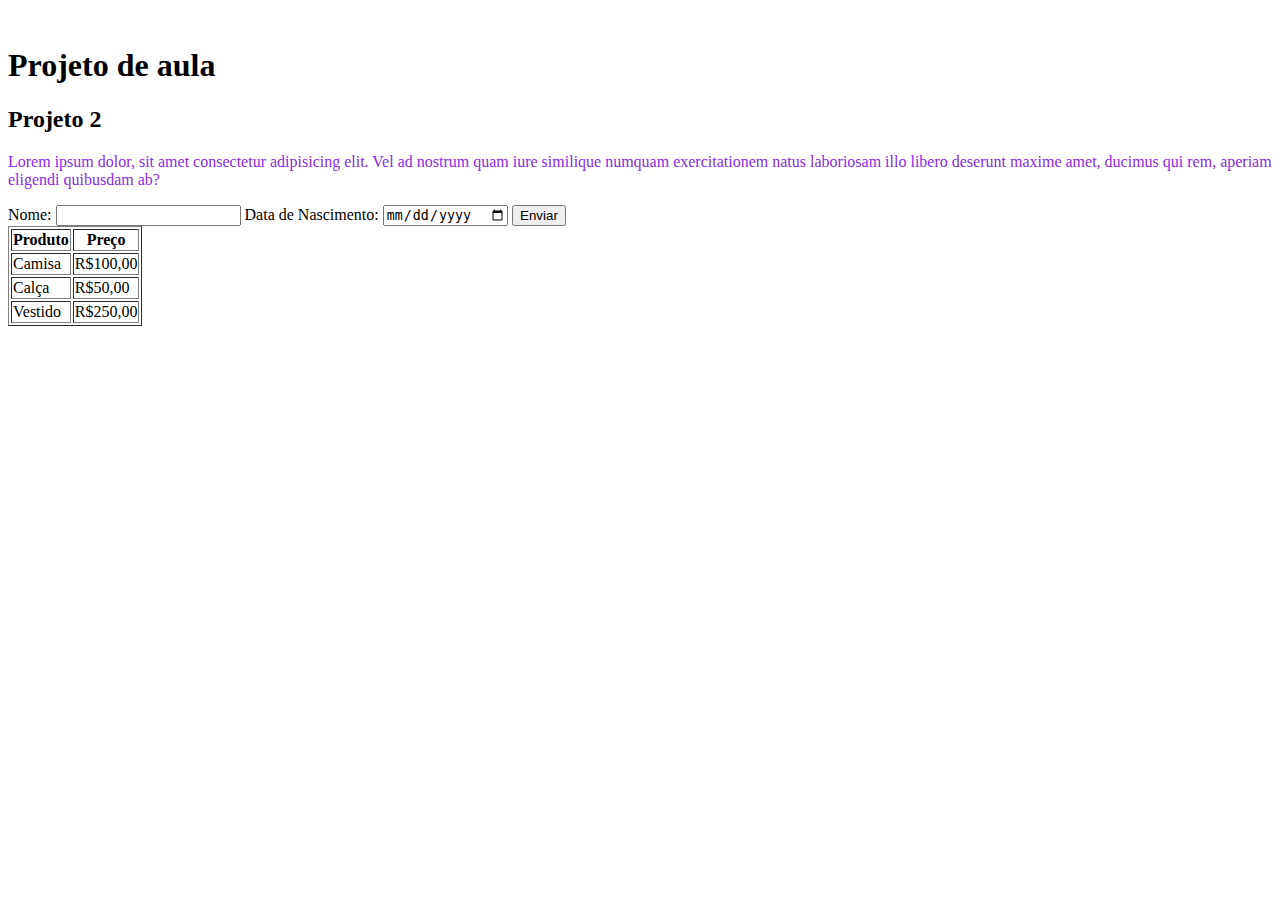
==== index.html @ 5093dc7d "teste html css" ====
<!DOCTYPE html>
<html lang="pt-BR">
<head>
    <meta charset="UTF-8">
    <meta name="viewport" content="width=device-width, initial-scale=1.0">
    <title>Projeto vmo5</title>
    <link rel='styleet' rhef='css/style.css'>

    <style>
    p {
        color:blueviolet;
    }
</style>
    </head>
    
<body>
    <br><h1>Projeto de aula</br></h1>

    <h2>Projeto 2</h2>
  
    <p>Lorem ipsum dolor, sit amet consectetur adipisicing elit. Vel ad nostrum quam iure similique numquam exercitationem natus laboriosam illo libero deserunt maxime amet, ducimus qui rem, aperiam eligendi quibusdam ab?</p>
  
   
    
        <form action="/enviar_dados" method="post">
            <label for="nome">Nome:</label>
            <input type="text" id="nome" name="nome" required>
          
            <label for="nascimento">Data de Nascimento:</label>
            <input type="date" id="nascimento" name="nascimento" required>
          
            <input type="submit" value="Enviar">
          </form>

          <table border="1">
            <tr>
                <th>Produto</th>
                <th>Preço</th>
            </tr>
            <tr>
                <td>Camisa</td>
                <td>R$100,00</td>
            </tr>
            <tr>
                <td>Calça</td>
                <td>R$50,00</td>
            </tr>
            <tr>
                <td>Vestido</td>
                <td>R$250,00</td>
        </tr>
    </table>
</body>
</html><!DOCTYPE html>
<html lang="pt-BR">
<head>
    <meta charset="UTF-8">
    <meta name="viewport" content="width=device-width, initial-scale=1.0">
    <title>Projeto vmo5</title>
    <link rel="'styleet' rhef='css/style.css'>
    
    <style>
    p {
        color:blueviolet;
    }
</style>
    </head>
    
<body>
    <br><h1>Projeto de aula</br></h1>

    <h2>Projeto 2</h2>
  
    <p>Lorem ipsum dolor, sit amet consectetur adipisicing elit. Vel ad nostrum quam iure similique numquam exercitationem natus laboriosam illo libero deserunt maxime amet, ducimus qui rem, aperiam eligendi quibusdam ab?</p>
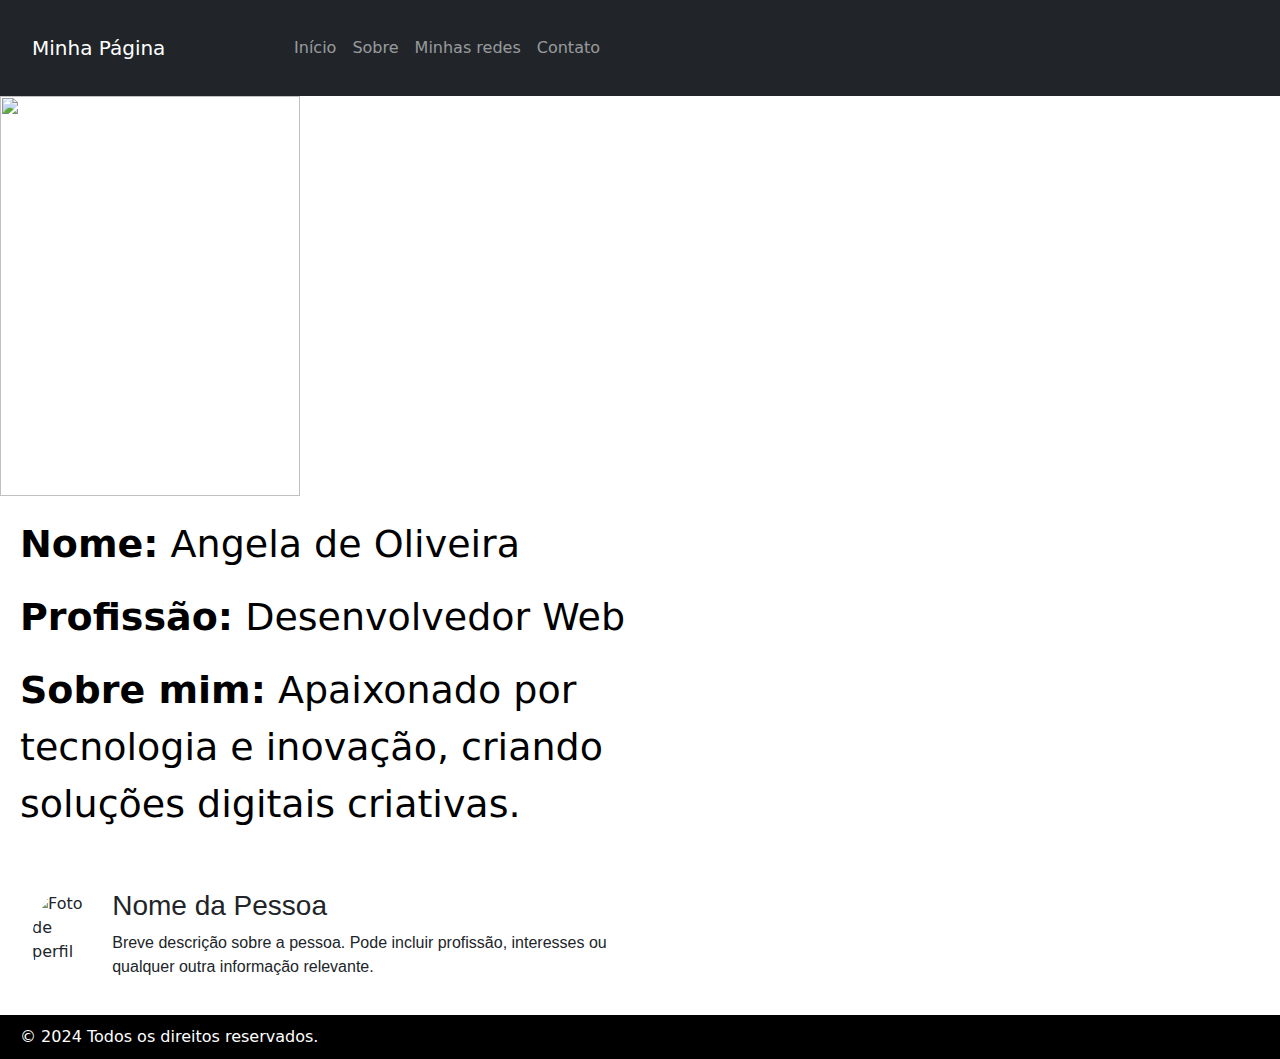
==== commit 777254dc: "tarefa" ====
--- a/index.html
+++ b/index.html
@@ -1,75 +1,150 @@
 <!DOCTYPE html>
-<html lang="pt-BR">
+<html lang="pt-br">
 <head>
     <meta charset="UTF-8">
-    <meta name="viewport" content="width=device-width, initial-scale=1.0">
-    <title>Projeto vmo5</title>
-    <link rel='styleet' rhef='css/style.css'>
+    <meta name="viewport" content="width=device-width, initial-scale=1">
+    <title>Início</title>
+    <link href="https://cdn.jsdelivr.net/npm/bootstrap@5.3.2/dist/css/bootstrap.min.css" rel="stylesheet">
+    <link rel="stylesheet" href="css/styles.css">
+</head>
+<body>
+    <!-- Navbar -->
+    <nav class="navbar navbar-expand-lg navbar-dark bg-dark">
+        <div class="container">
+            <a class="navbar-brand" href="index.html">Minha Página</a>
+            <button class="navbar-toggler" type="button" data-bs-toggle="collapse" data-bs-target="#navbarNav">
+                <span class="navbar-toggler-icon"></span>
+            </button>
+            <div class="collapse navbar-collapse" id="navbarNav">
+                <ul class="navbar-nav ms-auto">
+                    <li class="nav-item"><a class="nav-link" href="index.html">Início</a></li>
+                    <li class="nav-item"><a class="nav-link" href="sobre.html">Sobre</a></li>
+                    <li class="nav-item"><a class="nav-link" href="redes.html">Minhas redes</a></li>
+                    <li class="nav-item"><a class="nav-link" href="contato.html">Contato</a></li>
+                </ul>
+            </div>
+        </div>
+    </nav>
+    
+   
+ <!-- Logotipo
+<div class="logo">
+ alt="Logotipo">
+    </div>    
+     -->
+        <img src="foto.jpg" height="400px" width="300px" >
 
-    <style>
-    p {
-        color:blueviolet;
-    }
-</style>
+        <!DOCTYPE html>
+        <html lang="pt">
+        <head>
+            <meta charset="UTF-8">
+            <meta name="viewport" content="width=device-width, initial-scale=1.0">
+            <title>Mini Bio</title>
+            <style>
+                .mini-bio {
+                    font-size: 38px;
+                    color: black;
+                    text-align: left;
+                    width: 50%;
+                    margin: 20px;
+                }
+            </style>
+        </head>
+        <body>
+            <div class="mini-bio">
+                <p><strong>Nome:</strong> Angela de Oliveira</p>
+                <p><strong>Profissão:</strong> Desenvolvedor Web</p>
+                <p><strong>Sobre mim:</strong> Apaixonado por tecnologia e inovação, criando soluções digitais criativas.</p>
+            </div>
+        </body>
+        </html>
+        
+
+
+
+        <!DOCTYPE html>
+        <html lang="pt">
+        <head>
+            <meta charset="UTF-8">
+            <meta name="viewport" content="width=device-width, initial-scale=1.0">
+            <title>Mini Bio</title>
+            <style>
+                .container {
+                    display: flex;
+                    align-items: center;
+                    max-width: 600px;
+                    margin: 20px;
+                }
+                .container img {
+                    width: 100px; /* Ajusta conforme necessário */
+                    height: 100px;
+                    border-radius: 50%;
+                    margin-right: 15px;
+                }
+                .bio {
+                    font-family: Arial, sans-serif;
+                }
+            </style>
+        </head>
+        <body>
+        
+            <div class="container">
+                <img src="foto.jpg" alt="Foto de perfil">
+                <div class="bio">
+                    <h3>Nome da Pessoa</h3>
+                    <p>Breve descrição sobre a pessoa. Pode incluir profissão, interesses ou qualquer outra informação relevante.</p>
+                </div>
+            </div>
+        
+        </body>
+        </html>
+        
+
+
+
+
+
+
+
+
+
+
+
+
+        <style>
+            body {
+                margin: 0;
+                padding: 0;
+                display: flex;
+                flex-direction: column;
+                min-height: 100vh;
+            }
+            .footer {
+                background-color: black;
+                color: white;
+                padding: 10px 20px;
+                text-align: left;
+                position: relative;
+                bottom: 0;
+                width: 100%;
+            }
+        </style>
     </head>
+    <body>
+        
+        <div class="content">
+            <!-- Conteúdo da página -->
+        </div>
+        <footer class="footer">
+            &copy; 2024 Todos os direitos reservados.
+        </footer>
+    </body>
+    </html>
     
-<body>
-    <br><h1>Projeto de aula</br></h1>
 
-    <h2>Projeto 2</h2>
-  
-    <p>Lorem ipsum dolor, sit amet consectetur adipisicing elit. Vel ad nostrum quam iure similique numquam exercitationem natus laboriosam illo libero deserunt maxime amet, ducimus qui rem, aperiam eligendi quibusdam ab?</p>
-  
-   
-    
-        <form action="/enviar_dados" method="post">
-            <label for="nome">Nome:</label>
-            <input type="text" id="nome" name="nome" required>
-          
-            <label for="nascimento">Data de Nascimento:</label>
-            <input type="date" id="nascimento" name="nascimento" required>
-          
-            <input type="submit" value="Enviar">
-          </form>
 
-          <table border="1">
-            <tr>
-                <th>Produto</th>
-                <th>Preço</th>
-            </tr>
-            <tr>
-                <td>Camisa</td>
-                <td>R$100,00</td>
-            </tr>
-            <tr>
-                <td>Calça</td>
-                <td>R$50,00</td>
-            </tr>
-            <tr>
-                <td>Vestido</td>
-                <td>R$250,00</td>
-        </tr>
-    </table>
 </body>
-</html><!DOCTYPE html>
-<html lang="pt-BR">
-<head>
-    <meta charset="UTF-8">
-    <meta name="viewport" content="width=device-width, initial-scale=1.0">
-    <title>Projeto vmo5</title>
-    <link rel="'styleet' rhef='css/style.css'>
-    
-    <style>
-    p {
-        color:blueviolet;
-    }
-</style>
-    </head>
-    
-<body>
-    <br><h1>Projeto de aula</br></h1>
+</html>
 
-    <h2>Projeto 2</h2>
-  
-    <p>Lorem ipsum dolor, sit amet consectetur adipisicing elit. Vel ad nostrum quam iure similique numquam exercitationem natus laboriosam illo libero deserunt maxime amet, ducimus qui rem, aperiam eligendi quibusdam ab?</p>
-  +
+
